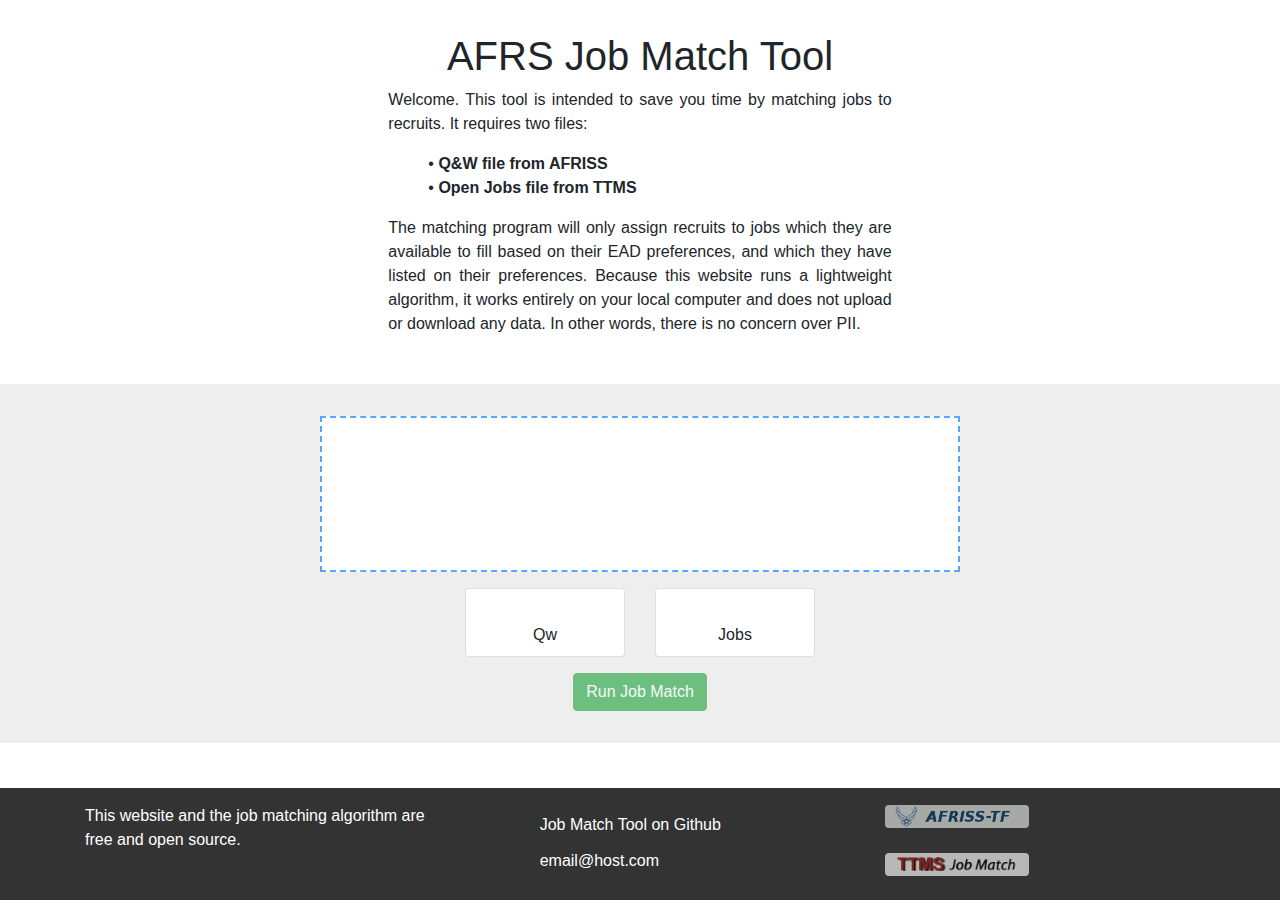
==== index.html @ 92f43907 "Making changes to DOM updating functions" ====
<!DOCTYPE html>
<html lang="en">

  <head>
    <meta charset="utf-8">
    <meta name="viewport" content="width=device-width, initial-scale=1, shrink-to-fit=no">
    <meta name="description" content="">
    <meta name="author" content="">

    <title>Job Match Tool</title>

    <link rel="stylesheet" href="vendor/bootstrap/css/bootstrap.css">
    <link rel="stylesheet" href="vendor/ionicons/css/ionicons.css">
    <link rel="stylesheet" href="style.css">
  </head>

  <body>

    <section id="sec-intro" class="section-1">
      <div class="container col-sm-5">
        <h1>AFRS Job Match Tool</h1>

        <p>
          Welcome. This tool is intended to save you time by matching jobs to recruits. It requires two files:
          <ul>
            <li>&bull; <b>Q&amp;W file from AFRISS</b></li>
            <li>&bull; <b>Open Jobs file from TTMS</b></li>
          </ul>
            The matching program will only assign recruits to jobs which they are available to fill based on their EAD preferences, and which they have listed on their preferences. Because this website runs a lightweight algorithm, it works entirely on your local computer and does not upload or download any data. In other words, there is no concern over PII.
        </p>
      </div>
    </section>






    <section id="sec-file-browse" class="section-2">


      <div class="div-form">
        <form id="form-file-upload" method="post" enctype="multipart/form-data">
          <label for="file-uploads">
            <i class="ion-plus-circled icon-md icon-click" id="icon-add-files"></i>
          </label>
          <input type="file" id="file-uploads" name="file-uploads" accept=".csv, .xlsx, .xls" multiple>
        </form>
      </div>

         
      <div id="card-deck-files" class="card-deck mx-auto">
        <!-- This section is filled in with jQuery -->
      </div>



      <div class="container text-center">
        <button type="button" onclick="startProgram()" id="btn-start" class="btn btn-success" disabled>Run Job Match</button>
      </div>

    </section>






    <section id="sec-results">
      <section class="section-1">
        <h2>Results</h2>
        <div class="card-deck text-center" id="card-deck-scores">
          <!-- The cards here will be filled in using jQuery within the job-match.js file -->
        </div>
      </section>


      <section id="results-buttons" class="section-2">
        <div class="container text-center">
          <a class="btn btn-primary" 
          id="csv-link">Download Results</a>
          <button onclick="endProgram()" class="btn btn-secondary">Start Over</button>
        </div>
      </section>


      <section class="section-1">
        <div class="container col-sm-3">        
          <div class="list-group text-center">
            <ul id="match-list">
              <!-- The list here will be filled in using jQuery within the job-match.js file -->
            </ul>
          </div>
        </div>
      </section>
    </section>
    

    <footer class="footer">
      <div class="container">
        <div class="row">

          <div class="col">
            <span>
              This website and the job matching algorithm are free and open source.
            </span>
          </div>

          <div class="col">
            <ul class="ul-footer">
              <li><a href="https://github.com/ganders3/jmt" target="_blank"><i class="ion-social-github icon-sm icon-footer"></i><span>Job Match Tool on Github</span></a></li>
              <li><a href="mailto:email@host.com"><i class="ion-email icon-sm icon-footer"></i>email@host.com</a></li>
            </ul>
          </div>

          <div class="col">
            <ul class="ul-footer">
              <li><a href="https://afrisstf.csd.disa.mil/afrisstf/" target="_blank"><img src="img/logo-afriss.png" alt="AFRISS-TF" class="footer-logo"></a></li>
              <br>
              <li><a href="https://jm.ttms.us.af.mil/plateau/admin/login.jsp" target="_blank"><img src="img/logo-ttms.png" alt="TTMS" class="footer-logo"></a></li>
            </ul>
          </div>

        </div>
      </div>
    </footer>


    <!-- xxxxxxxxxxxxxxxxxxxx Scripts xxxxxxxxxxxxxxxxxxxxxxxxxx -->
    <script src="vendor/js/d3.min.js"></script>
    <script src="vendor/js/jquery-3.3.1.js"></script>
    <script src="vendor/js/xlsx.js"></script>

    <script src="app.js"></script>
    <script src="job-match.js"></script>
  </body>


</html>
---- style.css ----
body {
	min-height: 100%;
	height: auto !important;
	margin: 0 auto -5rem;
	padding-bottom: 8rem;
}

img {
	max-width: 100%;
}

h1, h2 {
	text-align: center;
}

ul {
	list-style: none;
}

.container {
	/*align-content: center;*/
}

.section-1, .section-2 {
	padding: 2rem 0rem;
}

.section-1 {
	background-color: #fff;
}

.section-2 {
	background-color: #eee;
}

.btn, .btn-primary, .btn-secondary {
	display: inline;
	cursor: pointer;
	/*margin-top: 1rem;*/
}

.card-deck {
	margin: 1rem 2rem;
}

.card {
	width: -moz-min-content;
	/*padding: 1rem;*/
}


#form-file-upload {
	width: 50%;
	min-width: 15rem;
	padding: 0;
	display: inline-block;
	background-color: #fff;
	border: 2px dashed #55a7ff;
}

#form-file-upload:hover {
	border: 2px dashed #007bff;
}

#form-file-upload label, input {
	width: 100%;
	margin: 0;
	cursor: pointer;
}


#form-file-upload input {
	height: 5rem;
	opacity: 0;
}



#sec-intro {
	text-align: justify;
	/*background: */
}

#sec-file-browse {
	text-align: center;
	align-content: center;
}


#btn-start {
	/*cursor: not-allowed;*/
}


.icon-disabled, .btn-disabled {
	opacity: 0.3;
	/*cursor: not-allowed;*/
}

.btn-disabled {
	cursor: not-allowed;
}

.card-title {
	text-transform: capitalize;
}


.footer {
	width: 100%;
	height: auto;
	padding: 1rem 0 0.5rem 0;
	bottom: 0;
	position: fixed;
	background-color: #333;
	color: #fff;
	font-size: 1rem;
}

.icon-main {
	color: #007bff;
}

.icon-sm {
	font-size: 1.5rem;
}

.icon-md {
	font-size: 3rem;
}

.icon-lg {
	font-size: 4rem;
}

.icon-footer {
	margin-right: 1rem;
}

.ul-footer li {
	/*margin: 1rem;*/
}

.ul-footer li a{
	color: #fff;
	text-decoration: none;
}

.ul-footer a:hover {
	color: #007bff;
}


.icon-click {
	opacity: 0.65;
	cursor: pointer;
}

#icon-add-files {
	color: #28a745;
	/*opacity: 0.65;*/
}

.footer-logo {
	width: 9rem;
	border-radius: 0.25rem;
	opacity: 0.65;
}

.footer-logo:hover {
	opacity: 1;
}

#card-deck-files {
	max-width: auto;
	/*margin-bottom: 1rem;*/
}


.card-deck {
	justify-content: center;
}

#card-deck-files .card {
	max-width: 10rem;
	min-width: 10rem;
}

.ion-close-round {
	color: #d9534f;
}
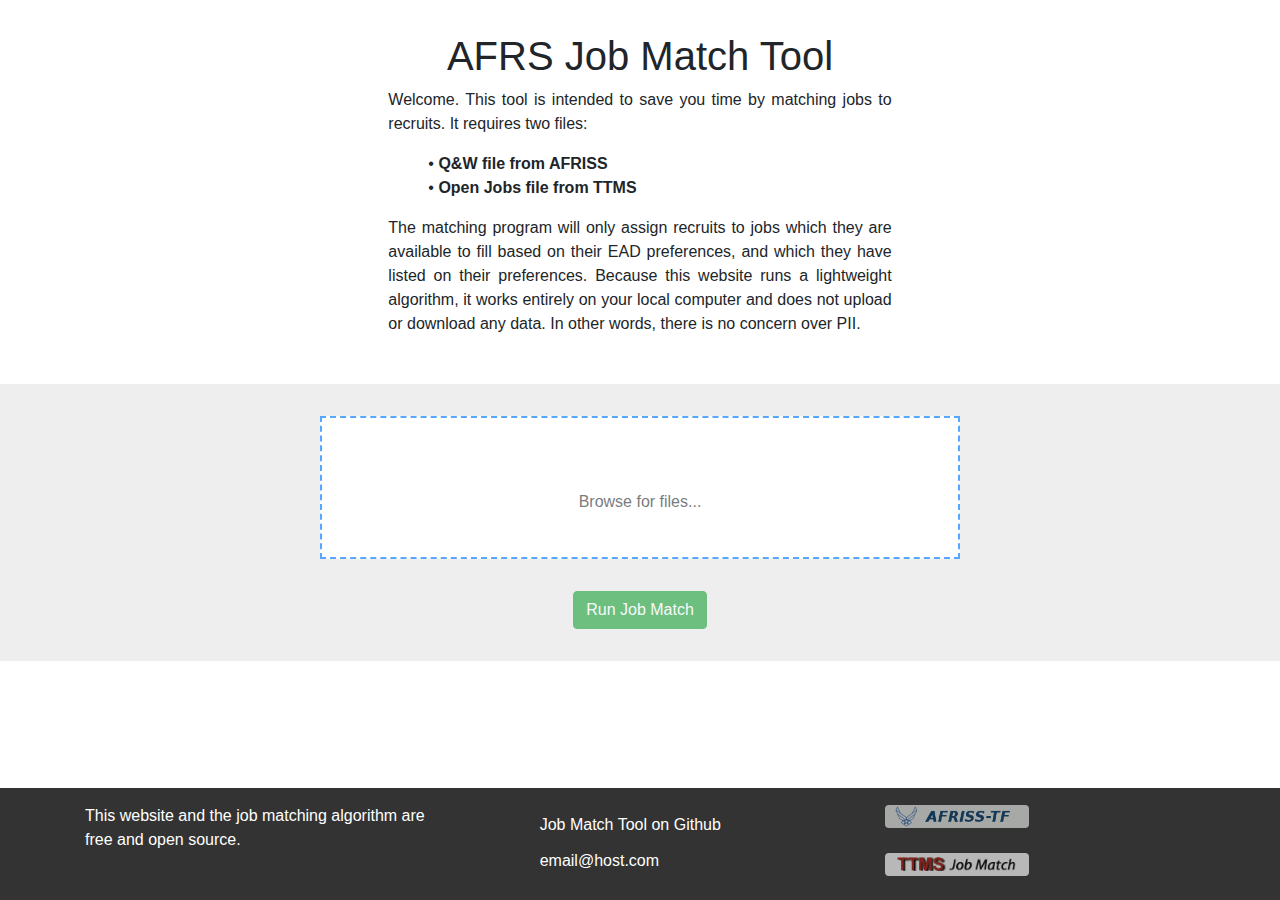
==== commit 7c19c823: "Add files via upload" ====
--- a/index.html
+++ b/index.html
@@ -1,139 +1,127 @@
 <!DOCTYPE html>
 <html lang="en">
 
-  <head>
-    <meta charset="utf-8">
-    <meta name="viewport" content="width=device-width, initial-scale=1, shrink-to-fit=no">
-    <meta name="description" content="">
-    <meta name="author" content="">
+    <head>
+        <meta charset="utf-8">
+        <meta name="viewport" content="width=device-width, initial-scale=1, shrink-to-fit=no">
+        <meta name="description" content="">
+        <meta name="author" content="">
 
-    <title>Job Match Tool</title>
+        <title>AFRS Job Match Tool</title>
 
-    <link rel="stylesheet" href="vendor/bootstrap/css/bootstrap.css">
-    <link rel="stylesheet" href="vendor/ionicons/css/ionicons.css">
-    <link rel="stylesheet" href="style.css">
-  </head>
+        <link rel="stylesheet" href="vendor/bootstrap/css/bootstrap.css">
+        <link rel="stylesheet" href="vendor/ionicons/css/ionicons.css">
+        <link rel="stylesheet" href="style.css">
+    </head>
 
-  <body>
 
-    <section id="sec-intro" class="section-1">
-      <div class="container col-sm-5">
-        <h1>AFRS Job Match Tool</h1>
+    <body>
 
-        <p>
-          Welcome. This tool is intended to save you time by matching jobs to recruits. It requires two files:
-          <ul>
-            <li>&bull; <b>Q&amp;W file from AFRISS</b></li>
-            <li>&bull; <b>Open Jobs file from TTMS</b></li>
-          </ul>
-            The matching program will only assign recruits to jobs which they are available to fill based on their EAD preferences, and which they have listed on their preferences. Because this website runs a lightweight algorithm, it works entirely on your local computer and does not upload or download any data. In other words, there is no concern over PII.
-        </p>
-      </div>
-    </section>
+        <section id="sec-intro" class="section-1">
+            <div class="container col-sm-5">
+                <h1>AFRS Job Match Tool</h1>
+
+                <p>Welcome. This tool is intended to save you time by matching jobs to recruits. It requires two files:</p>
+                <ul>
+                    <li>&bull; <b>Q&amp;W file from AFRISS</b></li>
+                    <li>&bull; <b>Open Jobs file from TTMS</b></li>
+                </ul>
+                <p>
+                    The matching program will only assign recruits to jobs which they are available to fill based on their EAD preferences, and which they have listed on their preferences. Because this website runs a lightweight algorithm, it works entirely on your local computer and does not upload or download any data. In other words, there is no concern over PII.
+                </p>
+            </div>
+        </section>
 
 
 
+        <section id="sec-file-browse" class="section-2">
+
+            <div class="div-form">
+                <form id="form-file-upload" method="post" enctype="multipart/form-data">
+                    <label for="file-uploads">
+                        <i class="ion-plus-circled icon-md icon-click" id="icon-add-files"></i>
+                        <p id="p-browse">Browse for files...</p>
+                    </label>
+                    <input type="file" id="file-uploads" name="file-uploads" accept=".csv, .xlsx, .xls" multiple>
+                </form>
+
+
+                <table id="table-files" class="table">
+                </table>
+
+            </div>
+
+
+            <div class="container text-center">
+                <button type="button" onclick="startProgram()" id="btn-start" class="btn btn-success" disabled>Run Job Match</button>
+            </div>
+
+        </section>
 
 
 
-    <section id="sec-file-browse" class="section-2">
+        <section id="sec-results">
+
+            <section class="section-1">
+                <h2>Results</h2>
+                <div class="card-deck text-center" id="card-deck-scores">
+                    <!-- The cards here will be filled in using jQuery within the job-match.js file -->
+                </div>
+            </section>
 
 
-      <div class="div-form">
-        <form id="form-file-upload" method="post" enctype="multipart/form-data">
-          <label for="file-uploads">
-            <i class="ion-plus-circled icon-md icon-click" id="icon-add-files"></i>
-          </label>
-          <input type="file" id="file-uploads" name="file-uploads" accept=".csv, .xlsx, .xls" multiple>
-        </form>
-      </div>
-
-         
-      <div id="card-deck-files" class="card-deck mx-auto">
-        <!-- This section is filled in with jQuery -->
-      </div>
+            <section id="results-buttons" class="section-2">
+                <div class="container text-center">
+                    <a class="btn btn-primary" id="csv-link">Download Results</a>
+                    <button onclick="endProgram()" class="btn btn-secondary">Start Over</button>
+                </div>
+            </section>
 
 
+            <section class="section-1">
+                <div class="container table-container" id="container-jobs-table"></div>
+                <div class="container table-container" id="container-qw-table"></div>
+            </section>
 
-      <div class="container text-center">
-        <button type="button" onclick="startProgram()" id="btn-start" class="btn btn-success" disabled>Run Job Match</button>
-      </div>
-
-    </section>
+        </section>
 
 
+        <footer class="footer">
+            <div class="container">
+                <div class="row">
+
+                    <div class="col">
+                        <span>This website and the job matching algorithm are free and open source.</span>
+                    </div>
+
+                    <div class="col">
+                        <ul class="ul-footer">
+                            <li><a href="https://github.com/ganders3/jmt" target="_blank"><i class="ion-social-github icon-sm icon-footer"></i><span>Job Match Tool on Github</span></a></li>
+                            <li><a href="mailto:email@host.com"><i class="ion-email icon-sm icon-footer"></i>email@host.com</a></li>
+                        </ul>
+                    </div>
+
+                    <div class="col">
+                        <ul class="ul-footer">
+                            <li><a href="https://afrisstf.csd.disa.mil/afrisstf/" target="_blank"><img src="img/logo-afriss.png" alt="AFRISS-TF" class="footer-logo"></a></li>
+                            <br>
+                            <li><a href="https://jm.ttms.us.af.mil/plateau/admin/login.jsp" target="_blank"><img src="img/logo-ttms.png" alt="TTMS" class="footer-logo"></a></li>
+                        </ul>
+                    </div>
+
+                </div>
+            </div>
+        </footer>
 
 
+        <!-- xxxxxxxxxxxxxxxxxxxx Scripts xxxxxxxxxxxxxxxxxxxxxxxxxx -->
+        <script src="vendor/js/d3.min.js"></script>
+        <script src="vendor/js/jquery-3.3.1.js"></script>
+        <script src="vendor/js/xlsx.full.min.js"></script>
 
-
-    <section id="sec-results">
-      <section class="section-1">
-        <h2>Results</h2>
-        <div class="card-deck text-center" id="card-deck-scores">
-          <!-- The cards here will be filled in using jQuery within the job-match.js file -->
-        </div>
-      </section>
-
-
-      <section id="results-buttons" class="section-2">
-        <div class="container text-center">
-          <a class="btn btn-primary" 
-          id="csv-link">Download Results</a>
-          <button onclick="endProgram()" class="btn btn-secondary">Start Over</button>
-        </div>
-      </section>
-
-
-      <section class="section-1">
-        <div class="container col-sm-3">        
-          <div class="list-group text-center">
-            <ul id="match-list">
-              <!-- The list here will be filled in using jQuery within the job-match.js file -->
-            </ul>
-          </div>
-        </div>
-      </section>
-    </section>
-    
-
-    <footer class="footer">
-      <div class="container">
-        <div class="row">
-
-          <div class="col">
-            <span>
-              This website and the job matching algorithm are free and open source.
-            </span>
-          </div>
-
-          <div class="col">
-            <ul class="ul-footer">
-              <li><a href="https://github.com/ganders3/jmt" target="_blank"><i class="ion-social-github icon-sm icon-footer"></i><span>Job Match Tool on Github</span></a></li>
-              <li><a href="mailto:email@host.com"><i class="ion-email icon-sm icon-footer"></i>email@host.com</a></li>
-            </ul>
-          </div>
-
-          <div class="col">
-            <ul class="ul-footer">
-              <li><a href="https://afrisstf.csd.disa.mil/afrisstf/" target="_blank"><img src="img/logo-afriss.png" alt="AFRISS-TF" class="footer-logo"></a></li>
-              <br>
-              <li><a href="https://jm.ttms.us.af.mil/plateau/admin/login.jsp" target="_blank"><img src="img/logo-ttms.png" alt="TTMS" class="footer-logo"></a></li>
-            </ul>
-          </div>
-
-        </div>
-      </div>
-    </footer>
-
-
-    <!-- xxxxxxxxxxxxxxxxxxxx Scripts xxxxxxxxxxxxxxxxxxxxxxxxxx -->
-    <script src="vendor/js/d3.min.js"></script>
-    <script src="vendor/js/jquery-3.3.1.js"></script>
-    <script src="vendor/js/xlsx.js"></script>
-
-    <script src="app.js"></script>
-    <script src="job-match.js"></script>
-  </body>
-
+        <script src="constants.js"></script>
+        <script src="app.js"></script>
+        <script src="job-match.js"></script>
+    </body>
 
 </html>
--- a/style.css
+++ b/style.css
@@ -9,7 +9,7 @@
 	max-width: 100%;
 }
 
-h1, h2 {
+h1, h2, h3 {
 	text-align: center;
 }
 
@@ -17,9 +17,6 @@
 	list-style: none;
 }
 
-.container {
-	/*align-content: center;*/
-}
 
 .section-1, .section-2 {
 	padding: 2rem 0rem;
@@ -45,17 +42,20 @@
 
 .card {
 	width: -moz-min-content;
-	/*padding: 1rem;*/
-}
-
-
-#form-file-upload {
+}
+
+
+#form-file-upload, #table-files {
 	width: 50%;
 	min-width: 15rem;
+}
+
+#form-file-upload {
 	padding: 0;
 	display: inline-block;
 	background-color: #fff;
 	border: 2px dashed #55a7ff;
+	cursor: pointer;
 }
 
 #form-file-upload:hover {
@@ -70,15 +70,13 @@
 
 
 #form-file-upload input {
-	height: 5rem;
+	height: 0rem;
 	opacity: 0;
 }
-
 
 
 #sec-intro {
 	text-align: justify;
-	/*background: */
 }
 
 #sec-file-browse {
@@ -87,14 +85,8 @@
 }
 
 
-#btn-start {
-	/*cursor: not-allowed;*/
-}
-
-
 .icon-disabled, .btn-disabled {
-	opacity: 0.3;
-	/*cursor: not-allowed;*/
+	opacity: 0.4;
 }
 
 .btn-disabled {
@@ -137,9 +129,6 @@
 	margin-right: 1rem;
 }
 
-.ul-footer li {
-	/*margin: 1rem;*/
-}
 
 .ul-footer li a{
 	color: #fff;
@@ -152,8 +141,12 @@
 
 
 .icon-click {
-	opacity: 0.65;
-	cursor: pointer;
+	opacity: 0.6;
+	cursor: pointer;
+}
+
+.icon-click:hover {
+	opacity: 1;
 }
 
 #icon-add-files {
@@ -188,4 +181,35 @@
 
 .ion-close-round {
 	color: #d9534f;
+}
+
+.table-container {
+	margin-bottom: 2rem;
+}
+
+#table-files {
+	margin: auto;
+	background-color: #fff;
+}
+
+
+.div-form {
+	margin-bottom: 2rem;
+}
+
+
+.td-left{
+	text-align: left;
+}
+
+.td-right {
+	text-align: right;
+}
+
+.img-file-thumbnail {
+	height: 2rem;
+}
+
+#p-browse {
+	opacity: 0.6;
 }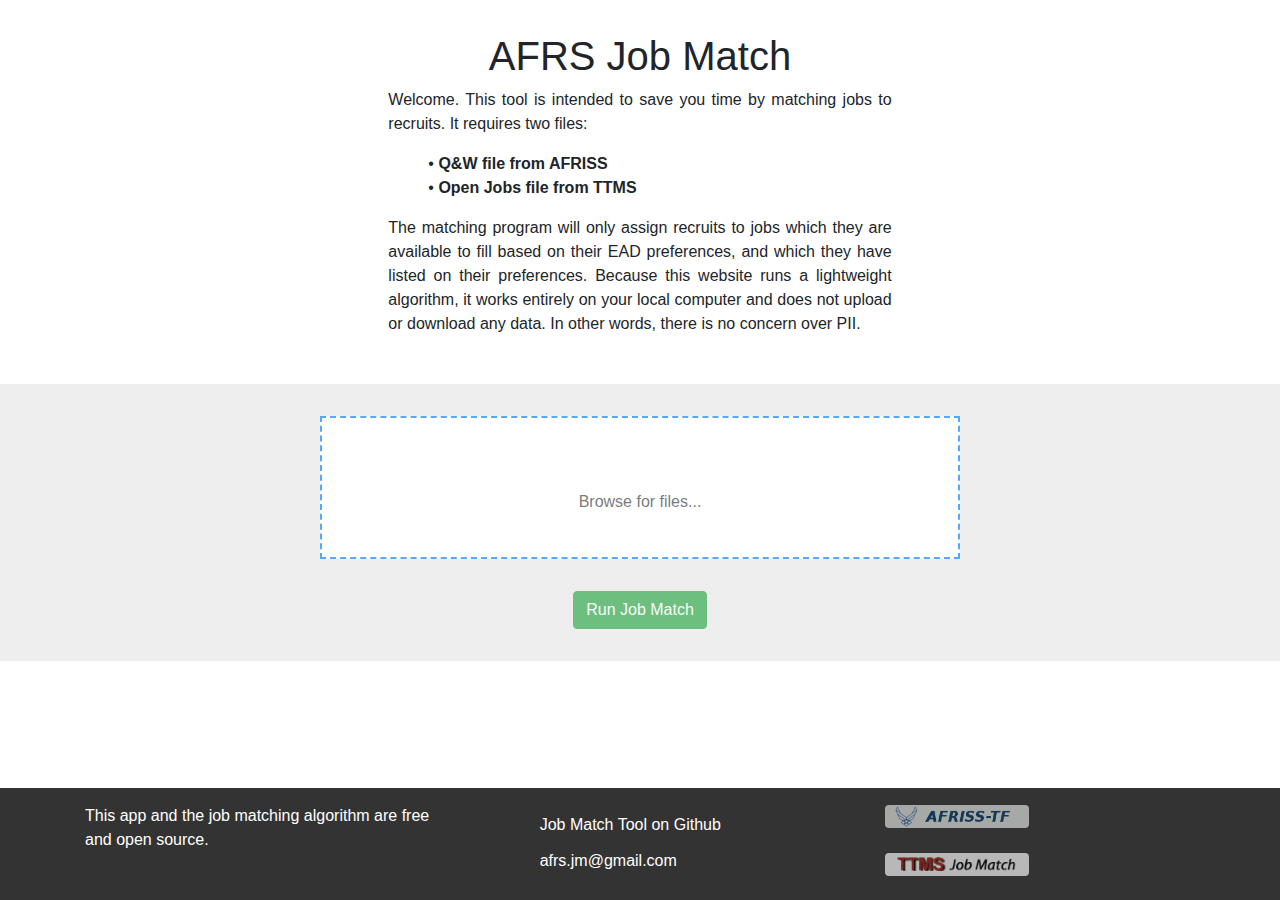
==== commit 56f8c20e: "production v1.0" ====
--- a/index.html
+++ b/index.html
@@ -7,11 +7,13 @@
         <meta name="description" content="">
         <meta name="author" content="">
 
-        <title>AFRS Job Match Tool</title>
+        <title>AFRS Job Match</title>
 
         <link rel="stylesheet" href="vendor/bootstrap/css/bootstrap.css">
         <link rel="stylesheet" href="vendor/ionicons/css/ionicons.css">
         <link rel="stylesheet" href="style.css">
+
+        <link rel="icon" href="img/usaf-hap.ico">
     </head>
 
 
@@ -19,7 +21,7 @@
 
         <section id="sec-intro" class="section-1">
             <div class="container col-sm-5">
-                <h1>AFRS Job Match Tool</h1>
+                <h1>AFRS Job Match</h1>
 
                 <p>Welcome. This tool is intended to save you time by matching jobs to recruits. It requires two files:</p>
                 <ul>
@@ -37,6 +39,7 @@
         <section id="sec-file-browse" class="section-2">
 
             <div class="div-form">
+                <p id="p-ready"><i class="ion-checkmark-round icon-md" id="icon-ready"></i> All required files loaded.</p>
                 <form id="form-file-upload" method="post" enctype="multipart/form-data">
                     <label for="file-uploads">
                         <i class="ion-plus-circled icon-md icon-click" id="icon-add-files"></i>
@@ -47,6 +50,7 @@
 
 
                 <table id="table-files" class="table">
+                    <!-- This table will be filled with jQuery -->
                 </table>
 
             </div>
@@ -63,16 +67,18 @@
         <section id="sec-results">
 
             <section class="section-1">
-                <h2>Results</h2>
-                <div class="card-deck text-center" id="card-deck-scores">
-                    <!-- The cards here will be filled in using jQuery within the job-match.js file -->
+                <h2>Match Results</h2>
+                <div class="container">
+                    <div class="card-deck text-center" id="card-deck-scores">
+                        <!-- The cards here will be filled in using jQuery within the job-match.js file -->
+                    </div>
                 </div>
             </section>
 
 
             <section id="results-buttons" class="section-2">
                 <div class="container text-center">
-                    <a class="btn btn-primary" id="csv-link">Download Results</a>
+                    <button onclick="writeXlsxCrappy(jobsTable, qwTable, 'match_results.xlsx')" class="btn btn-primary">Save results</button>
                     <button onclick="endProgram()" class="btn btn-secondary">Start Over</button>
                 </div>
             </section>
@@ -91,13 +97,13 @@
                 <div class="row">
 
                     <div class="col">
-                        <span>This website and the job matching algorithm are free and open source.</span>
+                        <span>This app and the job matching algorithm are free and open source.</span>
                     </div>
 
                     <div class="col">
                         <ul class="ul-footer">
                             <li><a href="https://github.com/ganders3/jmt" target="_blank"><i class="ion-social-github icon-sm icon-footer"></i><span>Job Match Tool on Github</span></a></li>
-                            <li><a href="mailto:email@host.com"><i class="ion-email icon-sm icon-footer"></i>email@host.com</a></li>
+                            <li><a href="mailto:email@host.com"><i class="ion-email icon-sm icon-footer"></i>afrs.jm@gmail.com</a></li>
                         </ul>
                     </div>
 
@@ -116,10 +122,10 @@
 
         <!-- xxxxxxxxxxxxxxxxxxxx Scripts xxxxxxxxxxxxxxxxxxxxxxxxxx -->
         <script src="vendor/js/d3.min.js"></script>
-        <script src="vendor/js/jquery-3.3.1.js"></script>
+        <script src="vendor/js/jquery-3.3.1.min.js"></script>
         <script src="vendor/js/xlsx.full.min.js"></script>
 
-        <script src="constants.js"></script>
+        <script src="functions.js"></script>
         <script src="app.js"></script>
         <script src="job-match.js"></script>
     </body>
--- a/style.css
+++ b/style.css
@@ -171,7 +171,9 @@
 
 
 .card-deck {
+	/*align-content: left;*/
 	justify-content: center;
+	/*center;*/
 }
 
 #card-deck-files .card {
@@ -212,4 +214,9 @@
 
 #p-browse {
 	opacity: 0.6;
+}
+
+.fill-bar {
+	height: 4rem;
+	width: 10rem;
 }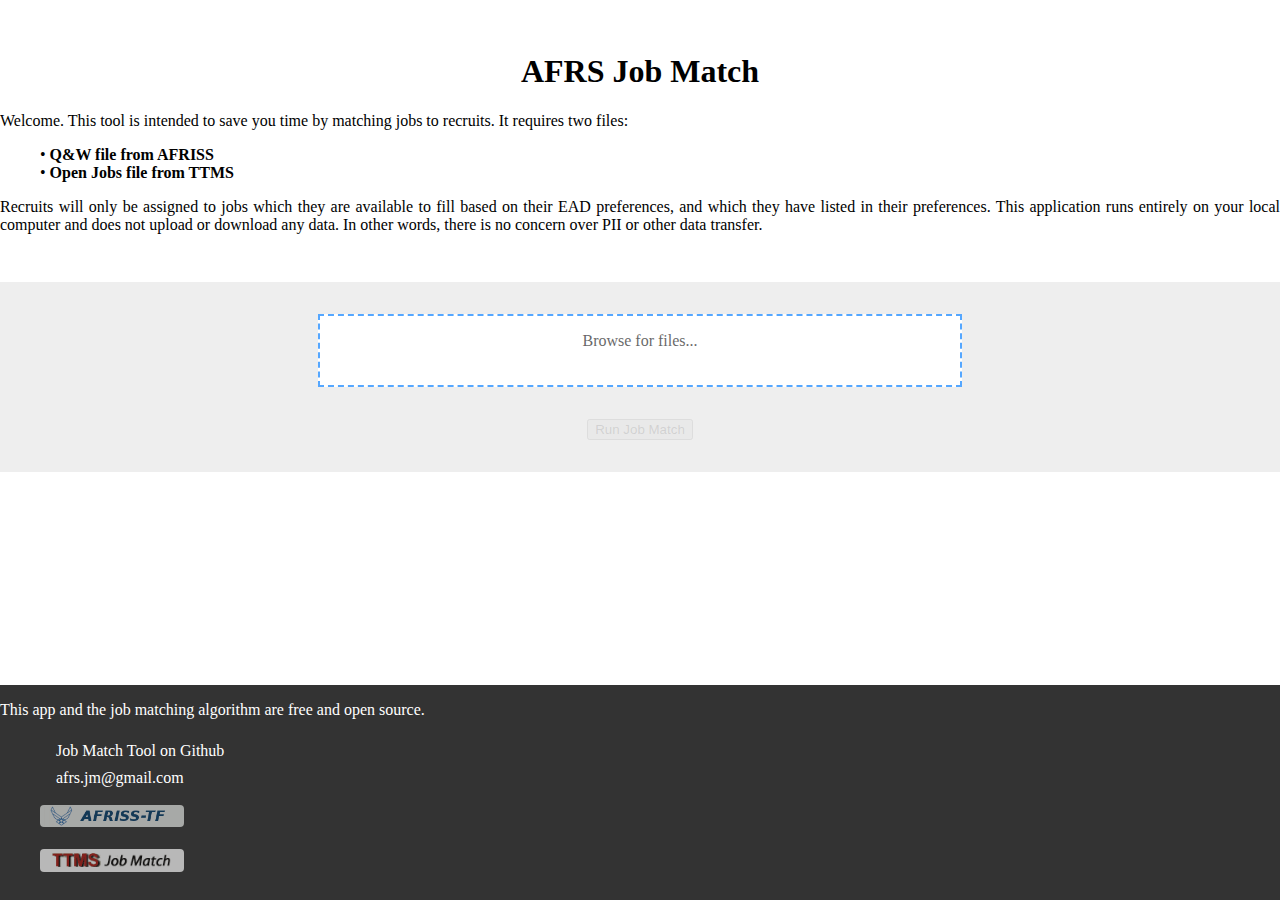
==== commit 10bb7ec8: "refactored a little bit" ====
--- a/index.html
+++ b/index.html
@@ -9,8 +9,8 @@
 
         <title>AFRS Job Match</title>
 
-        <link rel="stylesheet" href="vendor/bootstrap/css/bootstrap.css">
-        <link rel="stylesheet" href="vendor/ionicons/css/ionicons.css">
+        <link rel="stylesheet" href="vendor/css/bootstrap.min.css">
+        <link rel="stylesheet" href="vendor/css/ionicons.min.css">
         <link rel="stylesheet" href="style.css">
 
         <link rel="icon" href="img/usaf-hap.ico">
@@ -29,7 +29,7 @@
                     <li>&bull; <b>Open Jobs file from TTMS</b></li>
                 </ul>
                 <p>
-                    The matching program will only assign recruits to jobs which they are available to fill based on their EAD preferences, and which they have listed on their preferences. Because this website runs a lightweight algorithm, it works entirely on your local computer and does not upload or download any data. In other words, there is no concern over PII.
+                    Recruits will only be assigned to jobs which they are available to fill based on their EAD preferences, and which they have listed in their preferences. This application runs entirely on your local computer and does not upload or download any data. In other words, there is no concern over PII or other data transfer.
                 </p>
             </div>
         </section>
@@ -128,6 +128,7 @@
         <script src="functions.js"></script>
         <script src="app.js"></script>
         <script src="job-match.js"></script>
+
     </body>
 
 </html>
--- a/style.css
+++ b/style.css
@@ -30,20 +30,47 @@
 	background-color: #eee;
 }
 
+#sec-intro {
+	text-align: justify;
+}
+
+#sec-file-browse {
+	text-align: center;
+	align-content: center;
+}
+
+/*------------------------buttons---------------------*/
 .btn, .btn-primary, .btn-secondary {
 	display: inline;
 	cursor: pointer;
-	/*margin-top: 1rem;*/
-}
-
+}
+
+.btn-disabled {
+	cursor: not-allowed;
+	opacity: 0.4;
+}
+
+
+/*------------------------------cards---------------------*/
 .card-deck {
 	margin: 1rem 2rem;
+	justify-content: center;
+}
+
+#card-deck-files .card {
+	max-width: 10rem;
+	min-width: 10rem;
 }
 
 .card {
-	width: -moz-min-content;
-}
-
+	/*width: -moz-min-content;*/
+}
+
+
+/*------------------------forms-----------------------*/
+.div-form {
+	margin-bottom: 2rem;
+}
 
 #form-file-upload, #table-files {
 	width: 50%;
@@ -68,36 +95,57 @@
 	cursor: pointer;
 }
 
-
 #form-file-upload input {
 	height: 0rem;
 	opacity: 0;
 }
 
-
-#sec-intro {
-	text-align: justify;
-}
-
-#sec-file-browse {
-	text-align: center;
-	align-content: center;
-}
-
-
-.icon-disabled, .btn-disabled {
-	opacity: 0.4;
-}
-
-.btn-disabled {
-	cursor: not-allowed;
-}
-
-.card-title {
-	text-transform: capitalize;
-}
-
-
+#p-browse {
+	opacity: 0.6;
+}
+
+/*------------------------------icons-----------------------*/
+.icon-main {
+	color: #007bff;
+}
+
+.icon-sm {
+	font-size: 1.5rem;
+}
+
+.icon-md {
+	font-size: 3rem;
+}
+
+.icon-lg {
+	font-size: 4rem;
+}
+
+.icon-footer {
+	margin-right: 1rem;
+}
+
+.icon-click {
+	opacity: 0.6;
+	cursor: pointer;
+}
+
+.icon-click:hover {
+	opacity: 1;
+}
+
+
+#icon-add-files, #icon-ready {
+	color: #28a745;
+	/*opacity: 0.65;*/
+}
+
+.ion-close-round {
+	color: #d9534f;
+}
+
+
+/*------------------------footer---------------------------*/
 .footer {
 	width: 100%;
 	height: auto;
@@ -109,26 +157,16 @@
 	font-size: 1rem;
 }
 
-.icon-main {
-	color: #007bff;
-}
-
-.icon-sm {
-	font-size: 1.5rem;
-}
-
-.icon-md {
-	font-size: 3rem;
-}
-
-.icon-lg {
-	font-size: 4rem;
-}
-
-.icon-footer {
-	margin-right: 1rem;
-}
-
+.footer-logo {
+	max-width: 9rem;
+	min-width: 9rem;
+	border-radius: 0.25rem;
+	opacity: 0.65;
+}
+
+.footer-logo:hover {
+	opacity: 1;
+}
 
 .ul-footer li a{
 	color: #fff;
@@ -140,53 +178,18 @@
 }
 
 
-.icon-click {
-	opacity: 0.6;
-	cursor: pointer;
-}
-
-.icon-click:hover {
-	opacity: 1;
-}
-
-#icon-add-files {
-	color: #28a745;
-	/*opacity: 0.65;*/
-}
-
-.footer-logo {
-	width: 9rem;
-	border-radius: 0.25rem;
-	opacity: 0.65;
-}
-
-.footer-logo:hover {
-	opacity: 1;
-}
-
-#card-deck-files {
-	max-width: auto;
-	/*margin-bottom: 1rem;*/
-}
-
-
-.card-deck {
-	/*align-content: left;*/
-	justify-content: center;
-	/*center;*/
-}
-
-#card-deck-files .card {
-	max-width: 10rem;
-	min-width: 10rem;
-}
-
-.ion-close-round {
-	color: #d9534f;
-}
-
+
+/*-------------------tables--------------------*/
 .table-container {
 	margin-bottom: 2rem;
+}
+
+.td-left{
+	text-align: left;
+}
+
+.td-right {
+	text-align: right;
 }
 
 #table-files {
@@ -195,28 +198,8 @@
 }
 
 
-.div-form {
-	margin-bottom: 2rem;
-}
-
-
-.td-left{
-	text-align: left;
-}
-
-.td-right {
-	text-align: right;
-}
+
 
 .img-file-thumbnail {
 	height: 2rem;
-}
-
-#p-browse {
-	opacity: 0.6;
-}
-
-.fill-bar {
-	height: 4rem;
-	width: 10rem;
 }